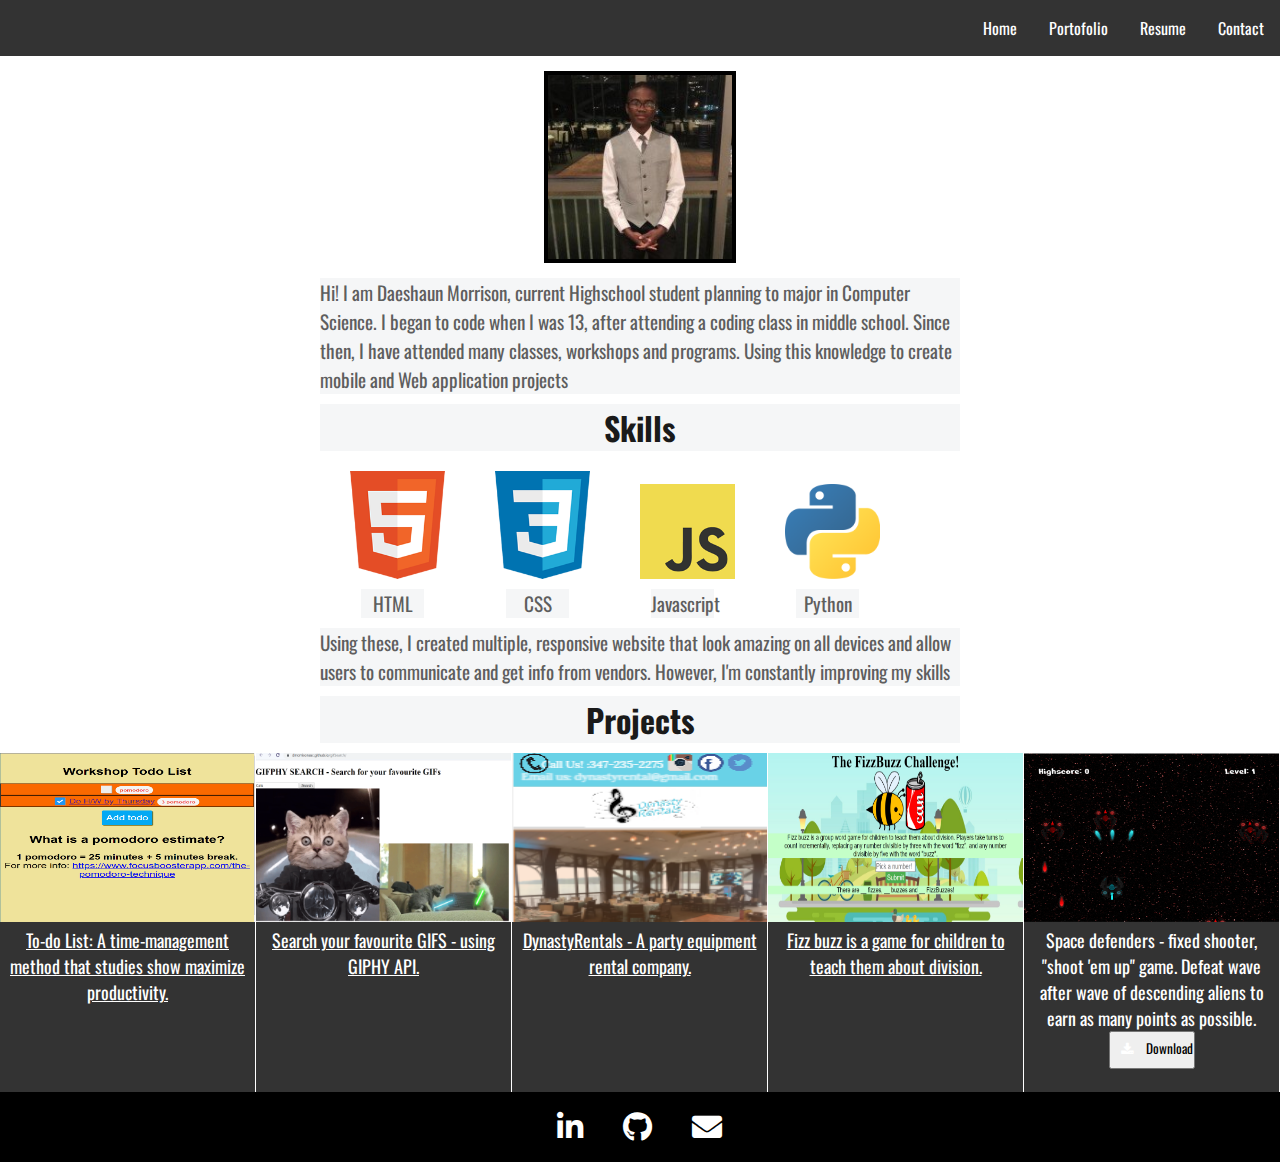
==== index.html @ b6e8184a "Added Download button For space defender" ====
<!DOCTYPE html>
<html lang="en">

<head>
  <meta charset="UTF-8" />
  <meta name="viewport" content="width=device-width, initial-scale=1.0" />
  <meta http-equiv="X-UA-Compatible" content="ie=edge" />
  <title>Portofolio - Daeshaun Morrison</title>
  <!-- Stylesheets -->
  <link rel="stylesheet" type="text/css" href="css\style.css" />
  <!-- Scripts -->
  <script src=".\assets\sketch.js" defer></script>
  <!-- Import -->
  <link href="https://fonts.googleapis.com/css?family=Oswald|Roboto&display=swap" rel="stylesheet">
  <link rel="stylesheet" href=".\css\font-awesome\css\all.min.css">
  <link rel="stylesheet" href="https://cdnjs.cloudflare.com/ajax/libs/font-awesome/4.7.0/css/font-awesome.min.css">
</head>

<body>
  <header>
    <nav>
      <!-- Nav bar for mobile -->
      <div>
        <ul class="disappear">
          <li><a href="contact.html">Contact</a></li>
          <li>
            <a href="https://docs.google.com/document/d/1LVxttN45Z-FXz3Mrzi9dMBKThsmO9bp2BqHy_9Ppesg/edit?usp=sharing">
              Resume</a>
          </li>
          <li><a href="#disppear-section-mobile">Portofolio</a></li>
          <li><a href="index.html">Home</a></li>
        </ul>
      </div>
      <!-- Nav bar for PC -->
      <div class="dropdown disappear-mobile">
        <button onclick="useDropdown()" class="dropbtn">≡</button>
        <div id="myDropdown" class="dropdown-content">
          <a href="index.html">Home</a>
          <a href="#disppear-section">portfolio</a>
          <a
            href="https://docs.google.com/document/d/1LVxttN45Z-FXz3Mrzi9dMBKThsmO9bp2BqHy_9Ppesg/edit?usp=sharing">Resume</a>
          <a href="contact.html">Contact</a>
        </div>
      </div>
    </nav>
  </header>
  <main>
    <img src=".\assets\Img\0.jpg" id="self-photo">
    <p>Hi! I am Daeshaun Morrison, current Highschool student planning to major in Computer Science. I began to
      code when I was 13, after attending a coding class in middle school. Since then, I have attended many classes,
      workshops and programs. Using this knowledge to create mobile and Web application projects
    </p>
    <h1>Skills</h1>
    <div class="logos-container">
      <div class="logos">
        <div class="logo">
          <img src=".\assets\Img\html5.png">
          <p>HTML</p>
        </div>
        <div class="logo">
          <img src=".\assets\Img\css3.png">
          <p>CSS</p>
        </div>
        <div class="logo">
          <img src=".\assets\Img\JS.png">
          <p>Javascript</p>
        </div>
        <div class="logo">
          <img src=".\assets\Img\python_logo.png">
          <p>Python</p>
        </div>
      </div>
    </div>
    <p>Using these, I created multiple, responsive website that look amazing on all devices and allow users to
      communicate and get info from vendors. However, I'm constantly improving my skills</p>
    <h1>Projects</h1>
    <!-- Projects Block (mobile)-->
    <fiqure id="disppear-section-mobile" style="width: 100%">
      <div class="portfolio-block-mobile">
        <!-- Two pictures per block(First) -->
        <figure class="project-block-mobile">
          <a href="http://daeshaun-todo-app.herokuapp.com/">
            <img class="img-project-mobile" src=".\assets\Img\Annotation 2019-08-29 104832.png" />
            <figcaption>
              To-do List using the Pomodoro Technique: A time-management method that studies show maximize productivity.
            </figcaption>
          </a>
        </figure>

        <figure class="project-block-mobile">
          <a href="https://dmorrisonasc.github.io/gifSearch/">
            <img class="img-project-mobile" src=".\assets\Img\Annotation 2019-09-02 170357.png" />
            <figcaption>
              Search your favourite GIFS - using GIPHY API.
            </figcaption>
          </a>
        </figure>
      </div>
      <!-- Two pictures per block(Second) -->
      <div class="portfolio-block-mobile">
        <figure class="project-block-mobile">
          <a href="https://dynastyrental.com/">
            <img class="img-project-mobile" src=".\assets\Img\dynastyrental_thumbnail.PNG" />
            <figcaption>
              DynastyRentals - A party equipment rental company.
            </figcaption>
          </a>
        </figure>

        <figure class="project-block-mobile">
          <a href="https://dmorrisonasc.github.io/FizzBuzzChallenge/">
            <img class="img-project-mobile" src=".\assets\Img\Annotation 2020-02-23 161833.png" />
            <figcaption> Fizz buzz is a game for children to teach them about division.
            </figcaption>
          </a>
        </figure>
      </div>
      <!-- Two pictures per block(Last) -->
      <div class="portfolio-block-mobile">
        <figure class="project-block-mobile">
          <img class="img-project-mobile" src=".\assets\Img\Screenshot_space_defender.png" />
          <figcaption>
            Space defenders - fixed shooter, "shoot 'em up" game. Defeat wave after wave of descending aliens to earn as many points as possible.
          </figcaption>
          <br>
          <a href=".\assets\Space_Defender.zip" download="Space_Defender" target="_blank" >
            <button class="downBtn"><i class="fa fa-download"></i> Download</button>
          </a>
        </figure>

      </div>
    </fiqure>
    <!-- Projects Block (PC)-->
    <fiqure id="disppear-section" style="width: 100%">
      <div class="portfolio-block">
        <!-- Two pictures per block(First) -->
        <figure class="project-block">
          <a href="http://daeshaun-todo-app.herokuapp.com/">
            <img class="img-project" src=".\assets\Img\Annotation 2019-08-29 104832.png" />
            <figcaption>
              To-do List: A time-management method that studies show maximize productivity.
            </figcaption>
          </a>
        </figure>

        <figure class="project-block">
          <a href="https://dmorrisonasc.github.io/gifSearch/">
            <img class="img-project" src=".\assets\Img\Annotation 2019-09-02 170357.png" />
            <figcaption>
              Search your favourite GIFS - using GIPHY API.
            </figcaption>
          </a>
        </figure>

        <figure class="project-block">
          <a href="https://dynastyrental.com/">
            <img class="img-project" src=".\assets\Img\dynastyrental_thumbnail.PNG" />
            <figcaption>
              DynastyRentals - A party equipment rental company.
            </figcaption>
          </a>
        </figure>

        <figure class="project-block">
          <a href="https://dmorrisonasc.github.io/FizzBuzzChallenge/">
            <img class="img-project" src=".\assets\Img\Annotation 2020-02-23 161833.png" />
            <figcaption> Fizz buzz is a game for children to teach them about division.
            </figcaption>
          </a>
        </figure>

        <figure class="project-block">
          <img class="img-project" src=".\assets\Img\Screenshot_space_defender.png" />
          <figcaption>
            Space defenders - fixed shooter, "shoot 'em up" game. Defeat wave after wave of descending aliens to earn as many points as possible.
          </figcaption>
          <a href=".\assets\Space_Defender.zip" download="Space_Defender" target="_blank" >
            <button class="downBtn"><i class="fa fa-download"></i> Download</button>
          </a>
        </figure>

      </div>
    </fiqure>
  </main>
  <footer>
    <div class="icons-center">
      <div class="icons">
        <div class="icon">
          <a href="https://www.linkedin.com/in/daeshaun-morrison-bab77b176/">
            <i class="fab fa-linkedin"></i>
          </a>
        </div>
        <div class="icon">
          <a href="https://github.com/DMorrisonASC?tab=repositories">
            <i class="fab fa-github"></i>
          </a>
        </div>
        <div class="icon">
          <a href="mailto:daeshaunkmorrison@gmail.com">
            <i class="fas fa-envelope"></i>
          </a>
        </div>
      </div>
    </div>
  </footer>

</body>

</html>
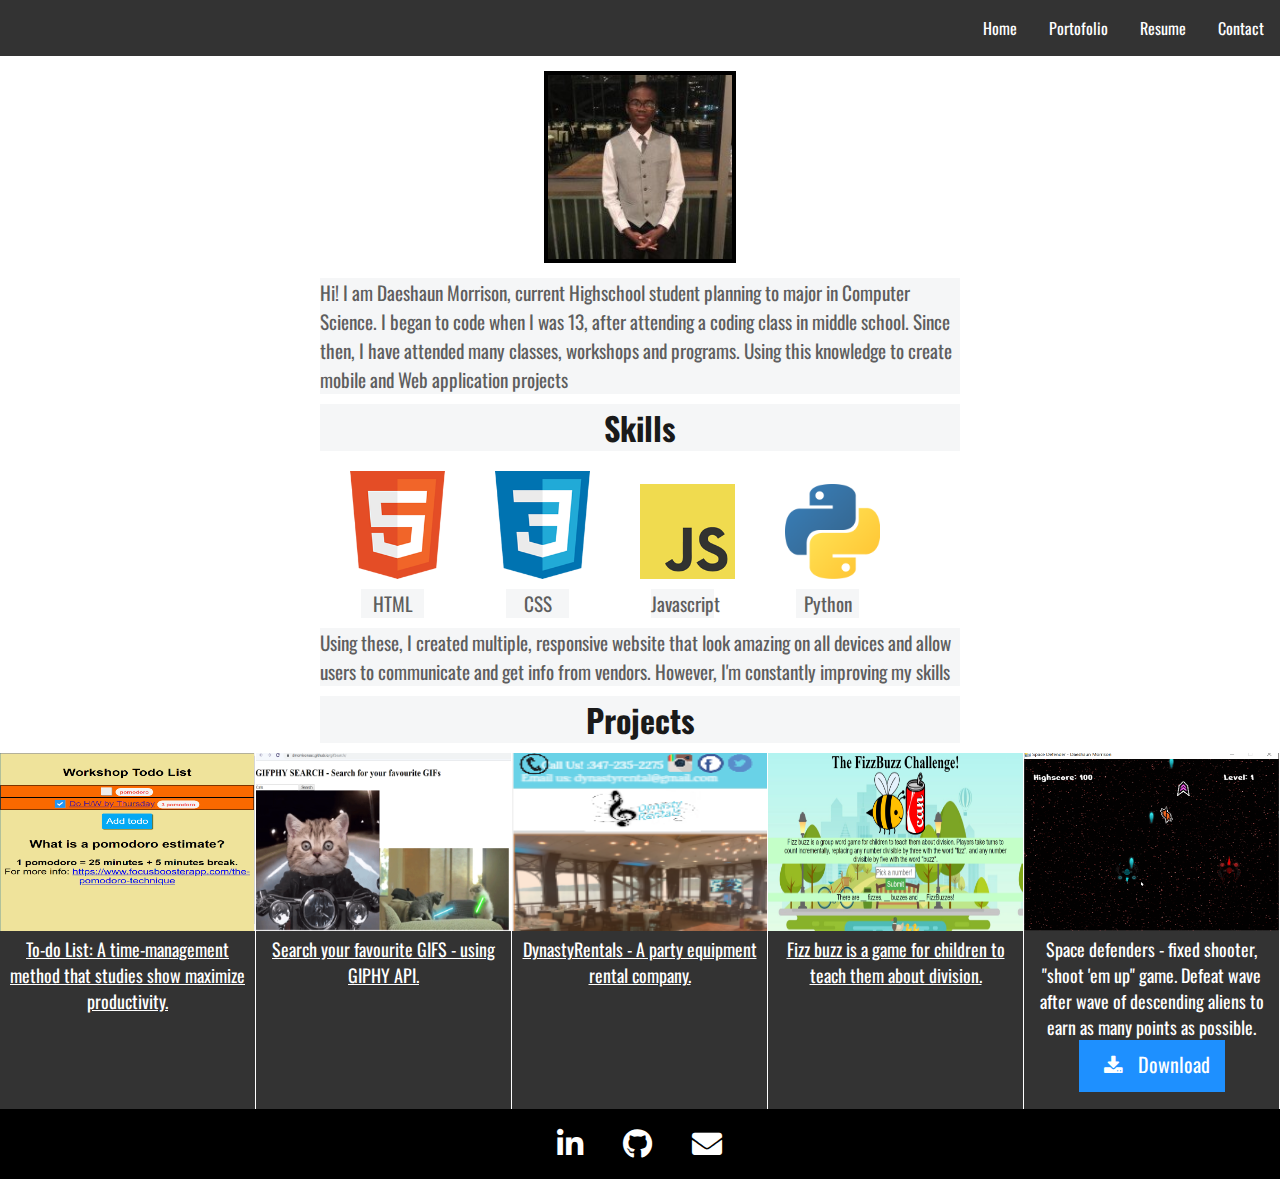
==== commit 54b7d8f3: "Updated Space Defender Zip and gif" ====
--- a/index.html
+++ b/index.html
@@ -118,12 +118,12 @@
       <!-- Two pictures per block(Last) -->
       <div class="portfolio-block-mobile">
         <figure class="project-block-mobile">
-          <img class="img-project-mobile" src=".\assets\Img\Screenshot_space_defender.png" />
+          <img class="img-project-mobile" src=".\assets\Img\Space_Defender22.gif" />
           <figcaption>
             Space defenders - fixed shooter, "shoot 'em up" game. Defeat wave after wave of descending aliens to earn as many points as possible.
           </figcaption>
           <br>
-          <a href=".\assets\Space_Defender.zip" download="Space_Defender" target="_blank" >
+          <a href=".\assets\SpaceDefender_Pygame-main.zip" download="Space_Defender" target="_blank" >
             <button class="downBtn"><i class="fa fa-download"></i> Download</button>
           </a>
         </figure>
@@ -170,11 +170,11 @@
         </figure>
 
         <figure class="project-block">
-          <img class="img-project" src=".\assets\Img\Screenshot_space_defender.png" />
+          <img class="img-project" src=".\assets\Img\Space_Defender22.gif" />
           <figcaption>
             Space defenders - fixed shooter, "shoot 'em up" game. Defeat wave after wave of descending aliens to earn as many points as possible.
           </figcaption>
-          <a href=".\assets\Space_Defender.zip" download="Space_Defender" target="_blank" >
+          <a href=".\assets\SpaceDefender_Pygame-main.zip" download="Space_Defender" target="_blank" >
             <button class="downBtn"><i class="fa fa-download"></i> Download</button>
           </a>
         </figure>
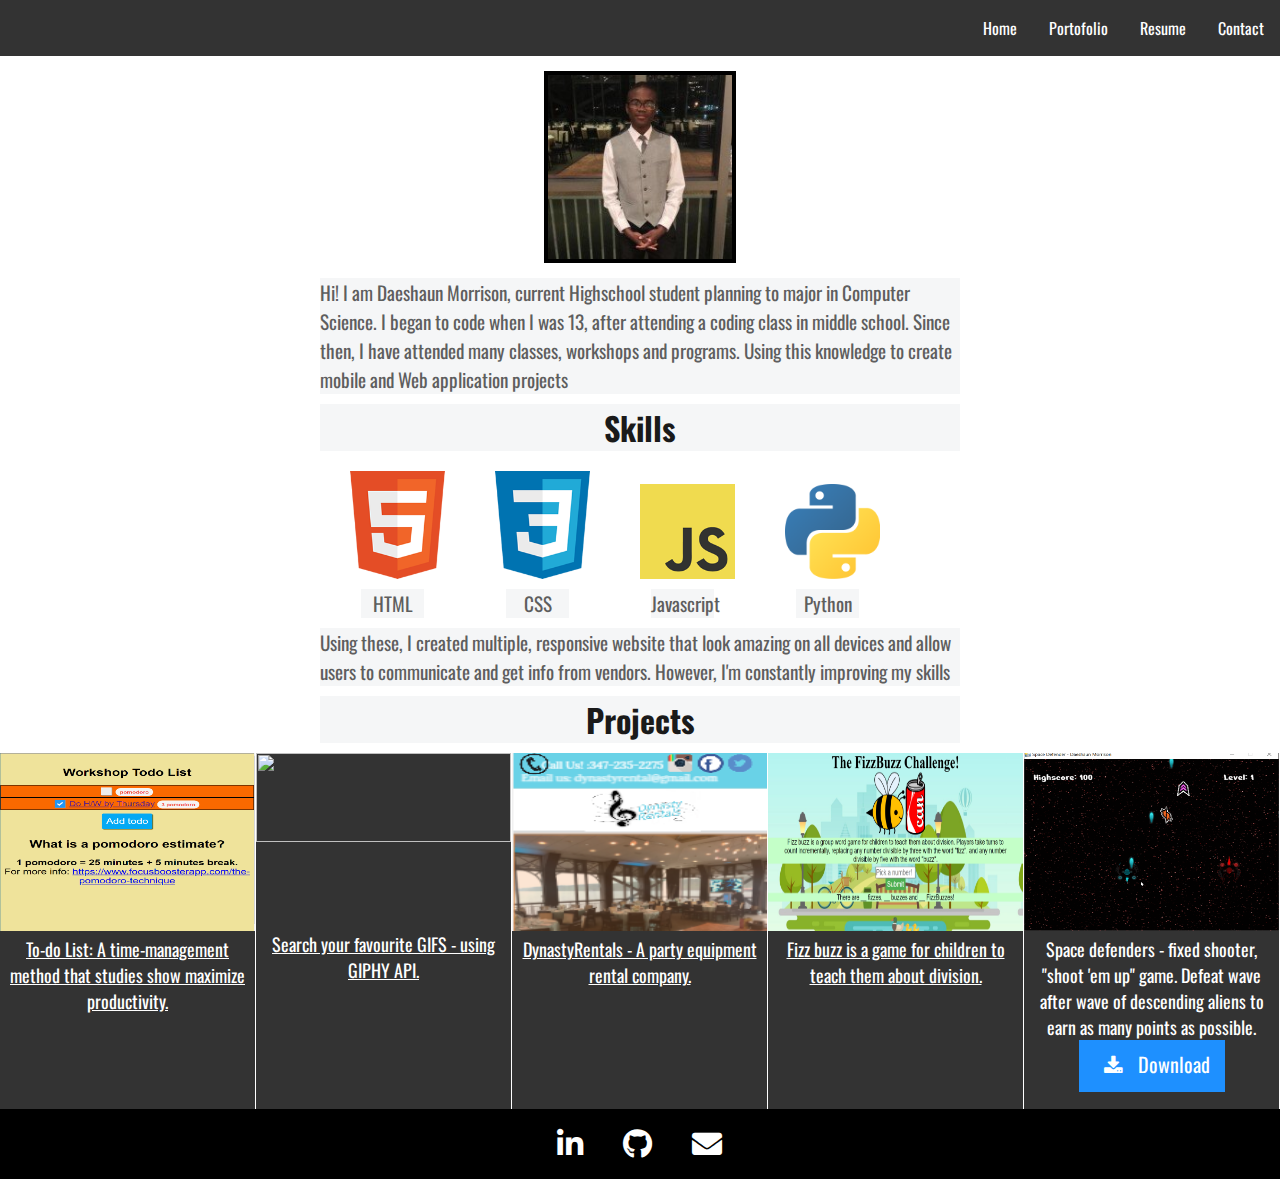
==== commit 3011cbf3: "Update index.html" ====
--- a/index.html
+++ b/index.html
@@ -89,7 +89,7 @@
 
         <figure class="project-block-mobile">
           <a href="https://dmorrisonasc.github.io/gifSearch/">
-            <img class="img-project-mobile" src=".\assets\Img\Annotation 2019-09-02 170357.png" />
+            <img class="img-project-mobile" src=".\assets\Img\GIFPHY.gif" />
             <figcaption>
               Search your favourite GIFS - using GIPHY API.
             </figcaption>
@@ -145,7 +145,7 @@
 
         <figure class="project-block">
           <a href="https://dmorrisonasc.github.io/gifSearch/">
-            <img class="img-project" src=".\assets\Img\Annotation 2019-09-02 170357.png" />
+            <img class="img-project" src=".\assets\Img\GIFPHY.gif" />
             <figcaption>
               Search your favourite GIFS - using GIPHY API.
             </figcaption>
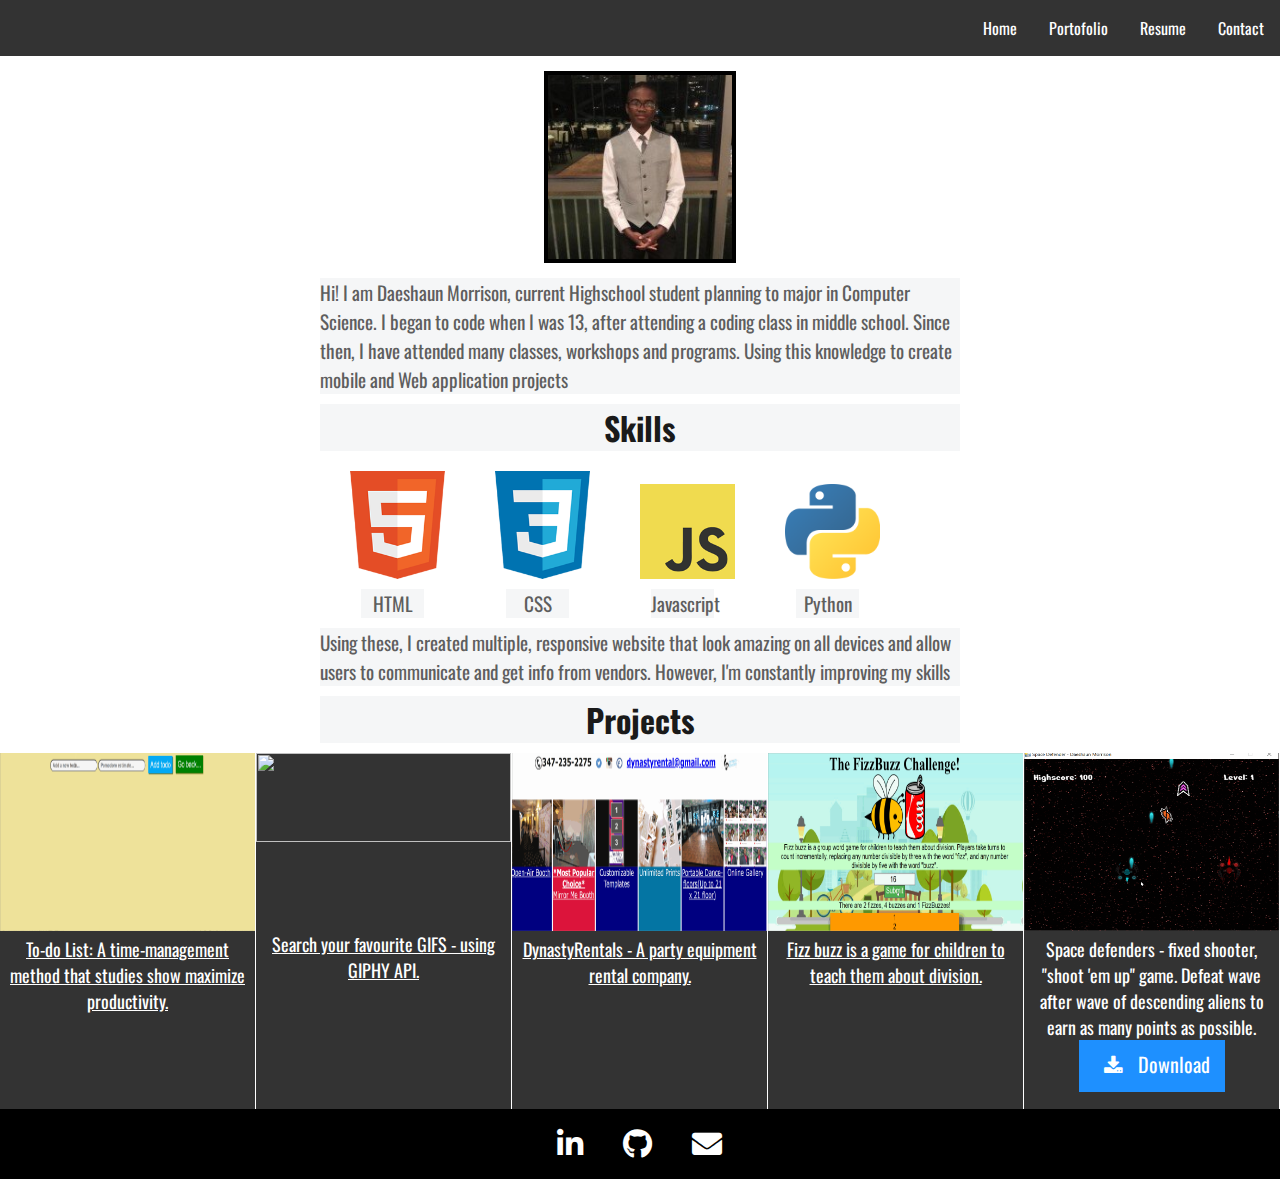
==== commit ef99bd9e: "All Projects Have Gifs" ====
--- a/index.html
+++ b/index.html
@@ -80,7 +80,7 @@
         <!-- Two pictures per block(First) -->
         <figure class="project-block-mobile">
           <a href="http://daeshaun-todo-app.herokuapp.com/">
-            <img class="img-project-mobile" src=".\assets\Img\Annotation 2019-08-29 104832.png" />
+            <img class="img-project-mobile" src=".\assets\Img\Todo_List.gif" />
             <figcaption>
               To-do List using the Pomodoro Technique: A time-management method that studies show maximize productivity.
             </figcaption>
@@ -100,7 +100,7 @@
       <div class="portfolio-block-mobile">
         <figure class="project-block-mobile">
           <a href="https://dynastyrental.com/">
-            <img class="img-project-mobile" src=".\assets\Img\dynastyrental_thumbnail.PNG" />
+            <img class="img-project-mobile" src=".\assets\Img\Dynasty.gif" />
             <figcaption>
               DynastyRentals - A party equipment rental company.
             </figcaption>
@@ -109,7 +109,7 @@
 
         <figure class="project-block-mobile">
           <a href="https://dmorrisonasc.github.io/FizzBuzzChallenge/">
-            <img class="img-project-mobile" src=".\assets\Img\Annotation 2020-02-23 161833.png" />
+            <img class="img-project-mobile" src=".\assets\Img\FizzBuzz.gif" />
             <figcaption> Fizz buzz is a game for children to teach them about division.
             </figcaption>
           </a>
@@ -136,7 +136,7 @@
         <!-- Two pictures per block(First) -->
         <figure class="project-block">
           <a href="http://daeshaun-todo-app.herokuapp.com/">
-            <img class="img-project" src=".\assets\Img\Annotation 2019-08-29 104832.png" />
+            <img class="img-project" src=".\assets\Img\Todo_List.gif" />
             <figcaption>
               To-do List: A time-management method that studies show maximize productivity.
             </figcaption>
@@ -154,7 +154,7 @@
 
         <figure class="project-block">
           <a href="https://dynastyrental.com/">
-            <img class="img-project" src=".\assets\Img\dynastyrental_thumbnail.PNG" />
+            <img class="img-project" src=".\assets\Img\Dynasty.gif" />
             <figcaption>
               DynastyRentals - A party equipment rental company.
             </figcaption>
@@ -163,7 +163,7 @@
 
         <figure class="project-block">
           <a href="https://dmorrisonasc.github.io/FizzBuzzChallenge/">
-            <img class="img-project" src=".\assets\Img\Annotation 2020-02-23 161833.png" />
+            <img class="img-project" src=".\assets\Img\FizzBuzz.gif" />
             <figcaption> Fizz buzz is a game for children to teach them about division.
             </figcaption>
           </a>
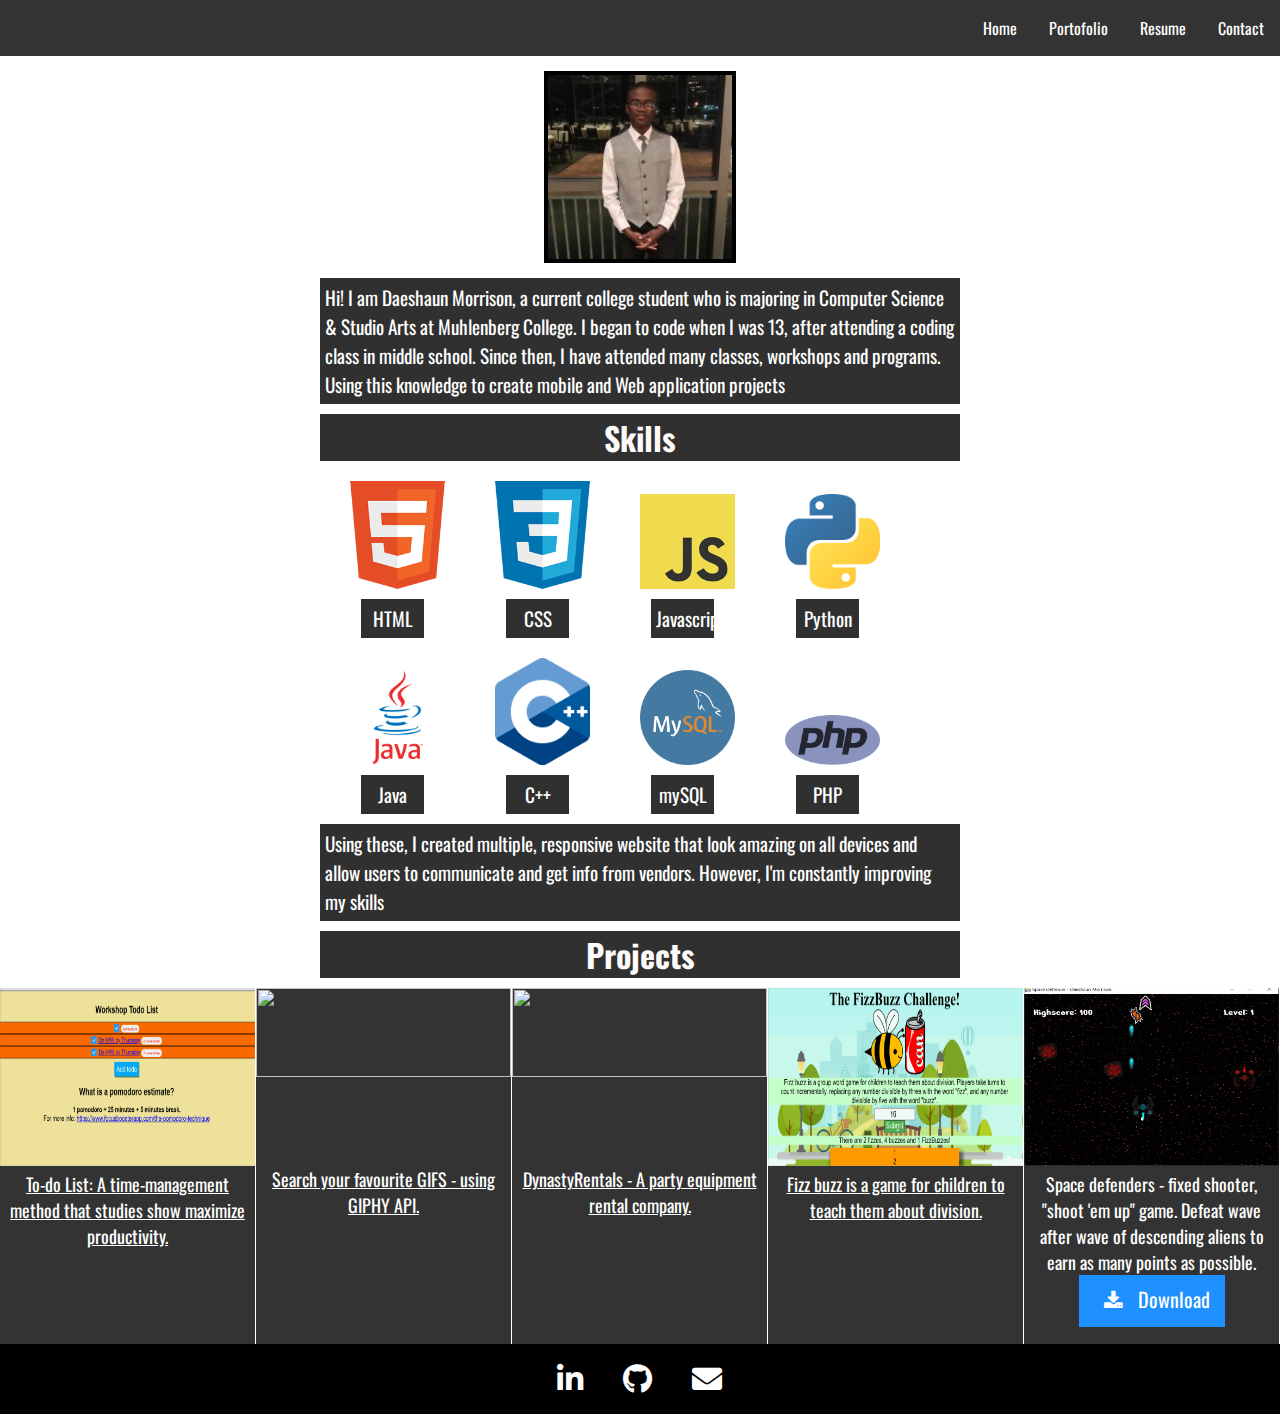
==== commit 30fe74c0: "Update index.html" ====
--- a/index.html
+++ b/index.html
@@ -24,7 +24,7 @@
         <ul class="disappear">
           <li><a href="contact.html">Contact</a></li>
           <li>
-            <a href="https://docs.google.com/document/d/1LVxttN45Z-FXz3Mrzi9dMBKThsmO9bp2BqHy_9Ppesg/edit?usp=sharing">
+            <a href="https://docs.google.com/document/d/1tPazWEEDz8Yt1c6kITJ6Wu97fyaNKu8v/edit?usp=sharing&ouid=117112014278021637578&rtpof=true&sd=true">
               Resume</a>
           </li>
           <li><a href="#disppear-section-mobile">Portofolio</a></li>
@@ -46,29 +46,54 @@
   </header>
   <main>
     <img src=".\assets\Img\0.jpg" id="self-photo">
-    <p>Hi! I am Daeshaun Morrison, current Highschool student planning to major in Computer Science. I began to
+    <p>Hi! I am Daeshaun Morrison, a current college student who is majoring in Computer Science & Studio Arts at Muhlenberg College. I began to
       code when I was 13, after attending a coding class in middle school. Since then, I have attended many classes,
       workshops and programs. Using this knowledge to create mobile and Web application projects
     </p>
     <h1>Skills</h1>
     <div class="logos-container">
       <div class="logos">
+
         <div class="logo">
           <img src=".\assets\Img\html5.png">
           <p>HTML</p>
         </div>
+
         <div class="logo">
           <img src=".\assets\Img\css3.png">
           <p>CSS</p>
         </div>
+
         <div class="logo">
           <img src=".\assets\Img\JS.png">
           <p>Javascript</p>
         </div>
+
         <div class="logo">
           <img src=".\assets\Img\python_logo.png">
           <p>Python</p>
         </div>
+
+        <div class="logo">
+          <img src=".\assets\Img\java_logo.png">
+          <p>Java</p>
+        </div>
+
+        <div class="logo">
+          <img src=".\assets\Img\Cplus_logo.png">
+          <p>C++</p>
+        </div>
+
+        <div class="logo">
+          <img src=".\assets\Img\mysql_logo.png">
+          <p>mySQL</p>
+        </div>
+
+        <div class="logo">
+          <img src=".\assets\Img\php_logo.png">
+          <p>PHP</p>
+        </div>
+
       </div>
     </div>
     <p>Using these, I created multiple, responsive website that look amazing on all devices and allow users to
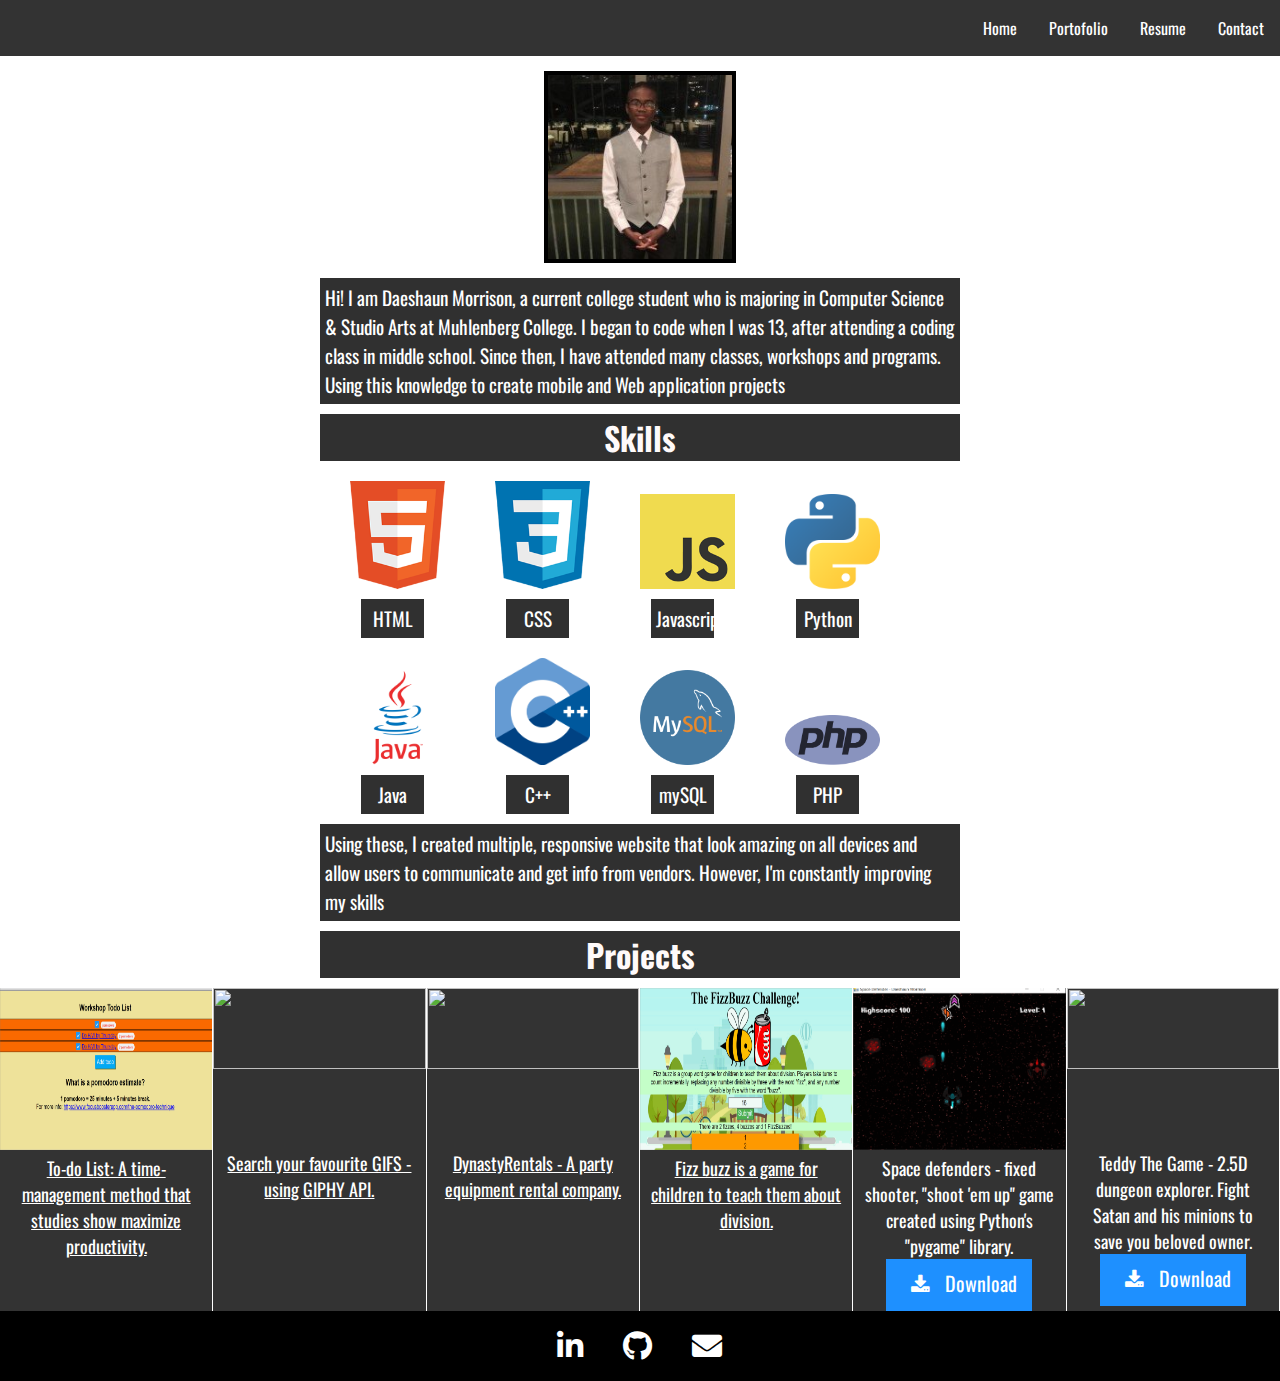
==== commit aa2c5640: "Update index.html" ====
--- a/index.html
+++ b/index.html
@@ -142,13 +142,25 @@
       </div>
       <!-- Two pictures per block(Last) -->
       <div class="portfolio-block-mobile">
+
         <figure class="project-block-mobile">
           <img class="img-project-mobile" src=".\assets\Img\Space_Defender22.gif" />
           <figcaption>
-            Space defenders - fixed shooter, "shoot 'em up" game. Defeat wave after wave of descending aliens to earn as many points as possible.
+            Space defenders - fixed shooter, "shoot 'em up" game created using Python's "pygame" library.
           </figcaption>
           <br>
           <a href=".\assets\SpaceDefender_Pygame-main.zip" download="Space_Defender" target="_blank" >
+            <button class="downBtn"><i class="fa fa-download"></i> Download</button>
+          </a>
+        </figure>
+
+        <figure class="project-block-mobile">
+          <img class="img-project-mobile" src=".\assets\Img\Teddy-Game.gif" />
+          <figcaption>
+            Teddy The Game - 2.5D dungeon explorer. Fight Satan and his minions to save you beloved owner.
+          </figcaption>
+          <br>
+          <a href=".\assets\Play_teddy_game.exe" download="Teddy-Game" target="_blank" >
             <button class="downBtn"><i class="fa fa-download"></i> Download</button>
           </a>
         </figure>
@@ -197,9 +209,19 @@
         <figure class="project-block">
           <img class="img-project" src=".\assets\Img\Space_Defender22.gif" />
           <figcaption>
-            Space defenders - fixed shooter, "shoot 'em up" game. Defeat wave after wave of descending aliens to earn as many points as possible.
+            Space defenders - fixed shooter, "shoot 'em up" game created using Python's "pygame" library.
           </figcaption>
           <a href=".\assets\SpaceDefender_Pygame-main.zip" download="Space_Defender" target="_blank" >
+            <button class="downBtn"><i class="fa fa-download"></i> Download</button>
+          </a>
+        </figure>
+
+        <figure class="project-block">
+          <img class="img-project" src=".\assets\Img\Teddy-Game.gif" />
+          <figcaption>
+            Teddy The Game - 2.5D dungeon explorer. Fight Satan and his minions to save you beloved owner.
+          </figcaption>
+          <a href=".\assets\Play_teddy_game.exe" download="Teddy The Teddy-Game" target="_blank" >
             <button class="downBtn"><i class="fa fa-download"></i> Download</button>
           </a>
         </figure>
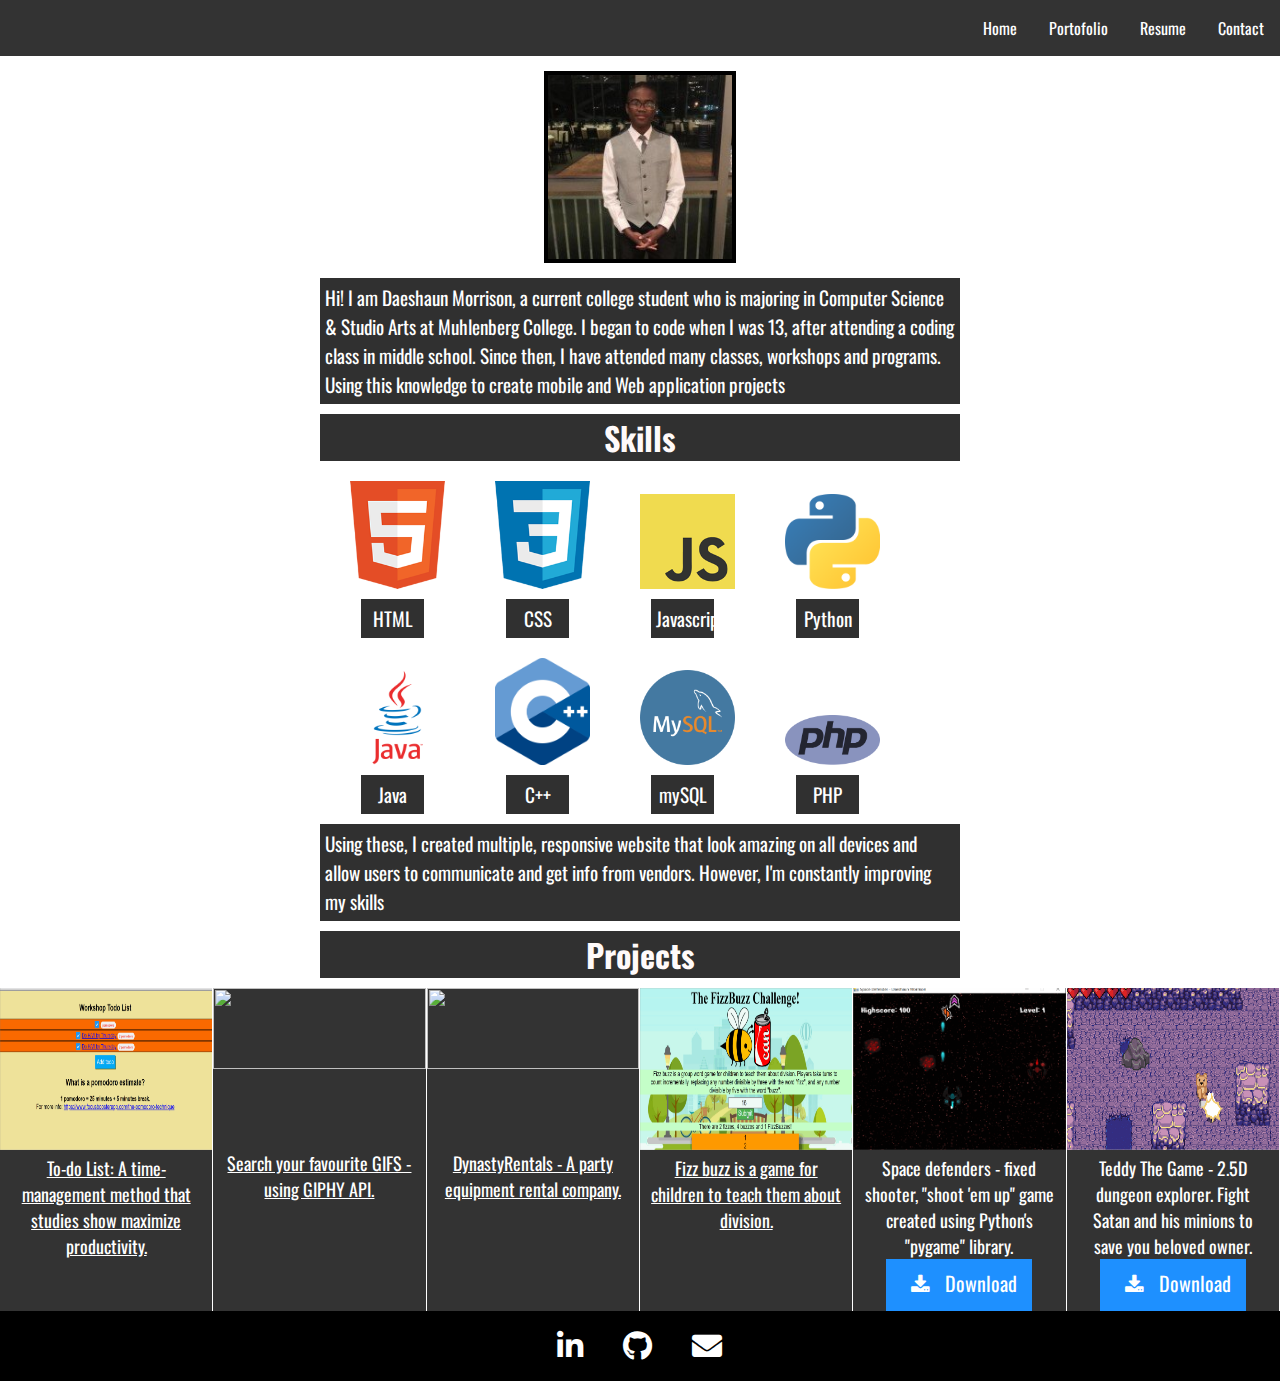
==== commit ffd25052: "Update index.html" ====
--- a/index.html
+++ b/index.html
@@ -160,7 +160,7 @@
             Teddy The Game - 2.5D dungeon explorer. Fight Satan and his minions to save you beloved owner.
           </figcaption>
           <br>
-          <a href=".\assets\Play_teddy_game.exe" download="Teddy-Game" target="_blank" >
+          <a href="https://drive.google.com/drive/folders/18UQEACFEhswWDv8PI5Ks3pKik3hwIamv?usp=sharing" download="Teddy-Game" target="_blank" >
             <button class="downBtn"><i class="fa fa-download"></i> Download</button>
           </a>
         </figure>
@@ -221,7 +221,7 @@
           <figcaption>
             Teddy The Game - 2.5D dungeon explorer. Fight Satan and his minions to save you beloved owner.
           </figcaption>
-          <a href=".\assets\Play_teddy_game.exe" download="Teddy The Teddy-Game" target="_blank" >
+          <a href="https://drive.google.com/drive/folders/18UQEACFEhswWDv8PI5Ks3pKik3hwIamv?usp=sharing" download="Teddy The Teddy-Game" target="_blank" >
             <button class="downBtn"><i class="fa fa-download"></i> Download</button>
           </a>
         </figure>
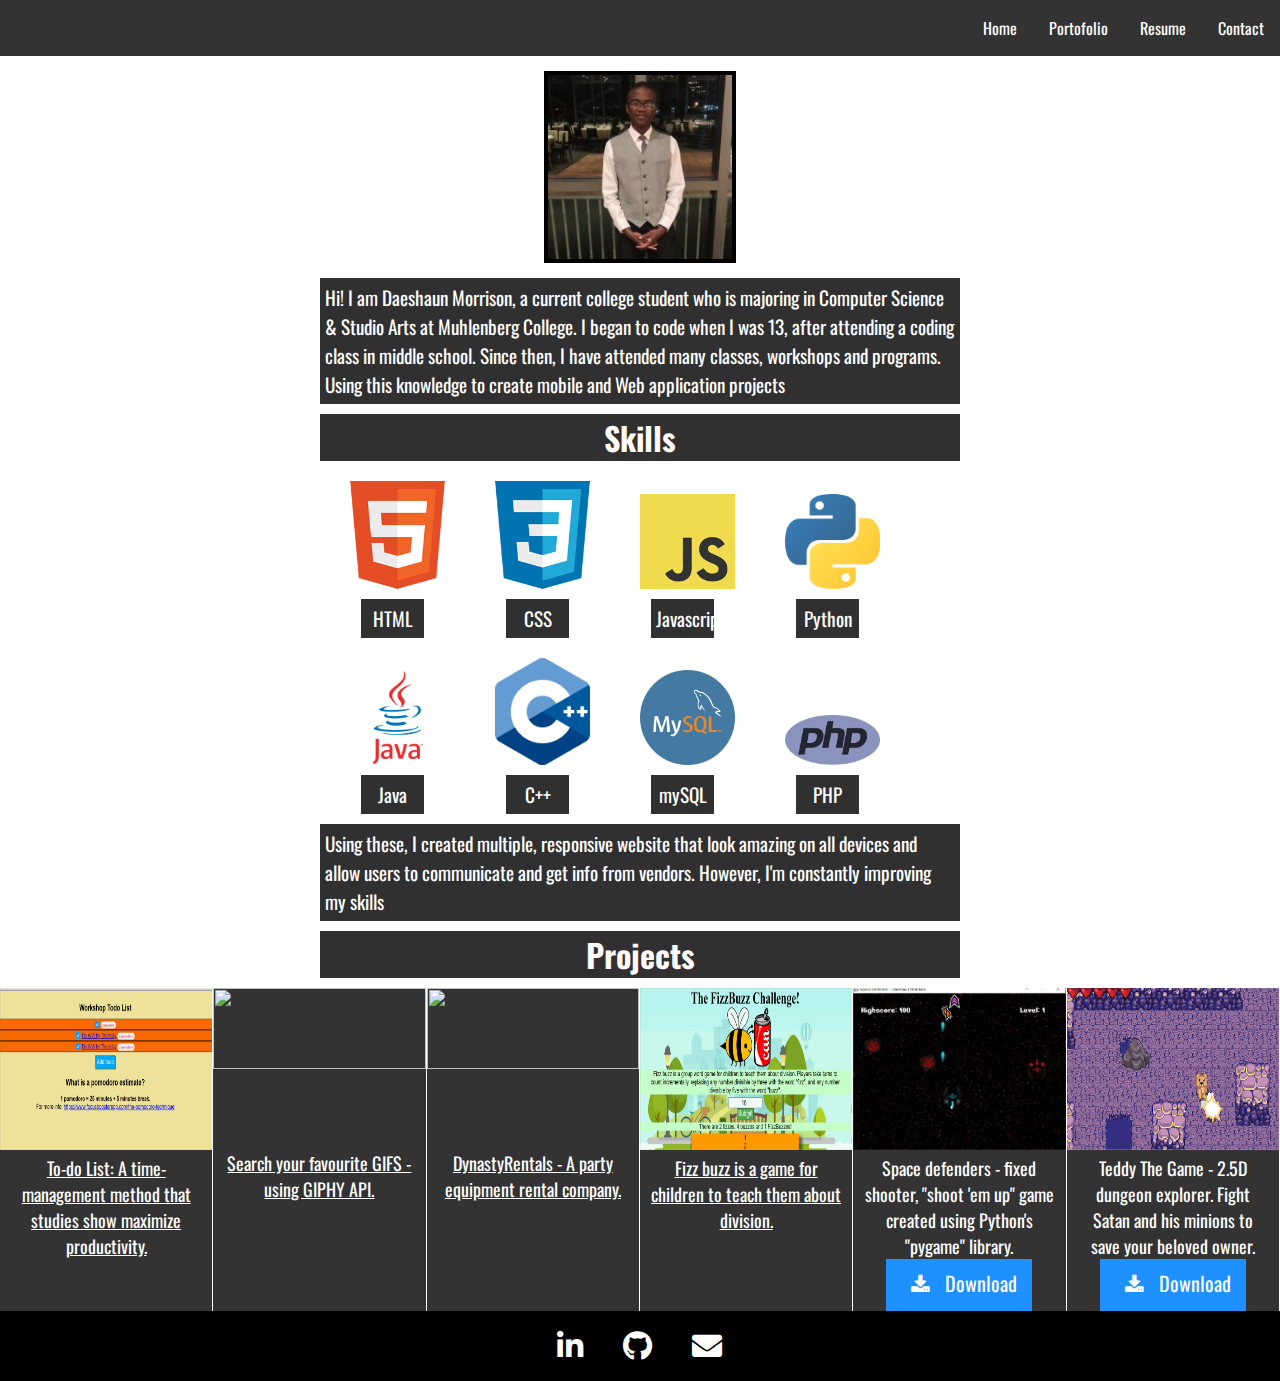
==== commit 1ddf4ce5: "Update index.html" ====
--- a/index.html
+++ b/index.html
@@ -157,7 +157,7 @@
         <figure class="project-block-mobile">
           <img class="img-project-mobile" src=".\assets\Img\Teddy-Game.gif" />
           <figcaption>
-            Teddy The Game - 2.5D dungeon explorer. Fight Satan and his minions to save you beloved owner.
+            Teddy The Game - 2.5D dungeon explorer. Fight Satan and his minions to save your beloved owner.
           </figcaption>
           <br>
           <a href="https://drive.google.com/drive/folders/18UQEACFEhswWDv8PI5Ks3pKik3hwIamv?usp=sharing" download="Teddy-Game" target="_blank" >
@@ -219,7 +219,7 @@
         <figure class="project-block">
           <img class="img-project" src=".\assets\Img\Teddy-Game.gif" />
           <figcaption>
-            Teddy The Game - 2.5D dungeon explorer. Fight Satan and his minions to save you beloved owner.
+            Teddy The Game - 2.5D dungeon explorer. Fight Satan and his minions to save your beloved owner.
           </figcaption>
           <a href="https://drive.google.com/drive/folders/18UQEACFEhswWDv8PI5Ks3pKik3hwIamv?usp=sharing" download="Teddy The Teddy-Game" target="_blank" >
             <button class="downBtn"><i class="fa fa-download"></i> Download</button>
